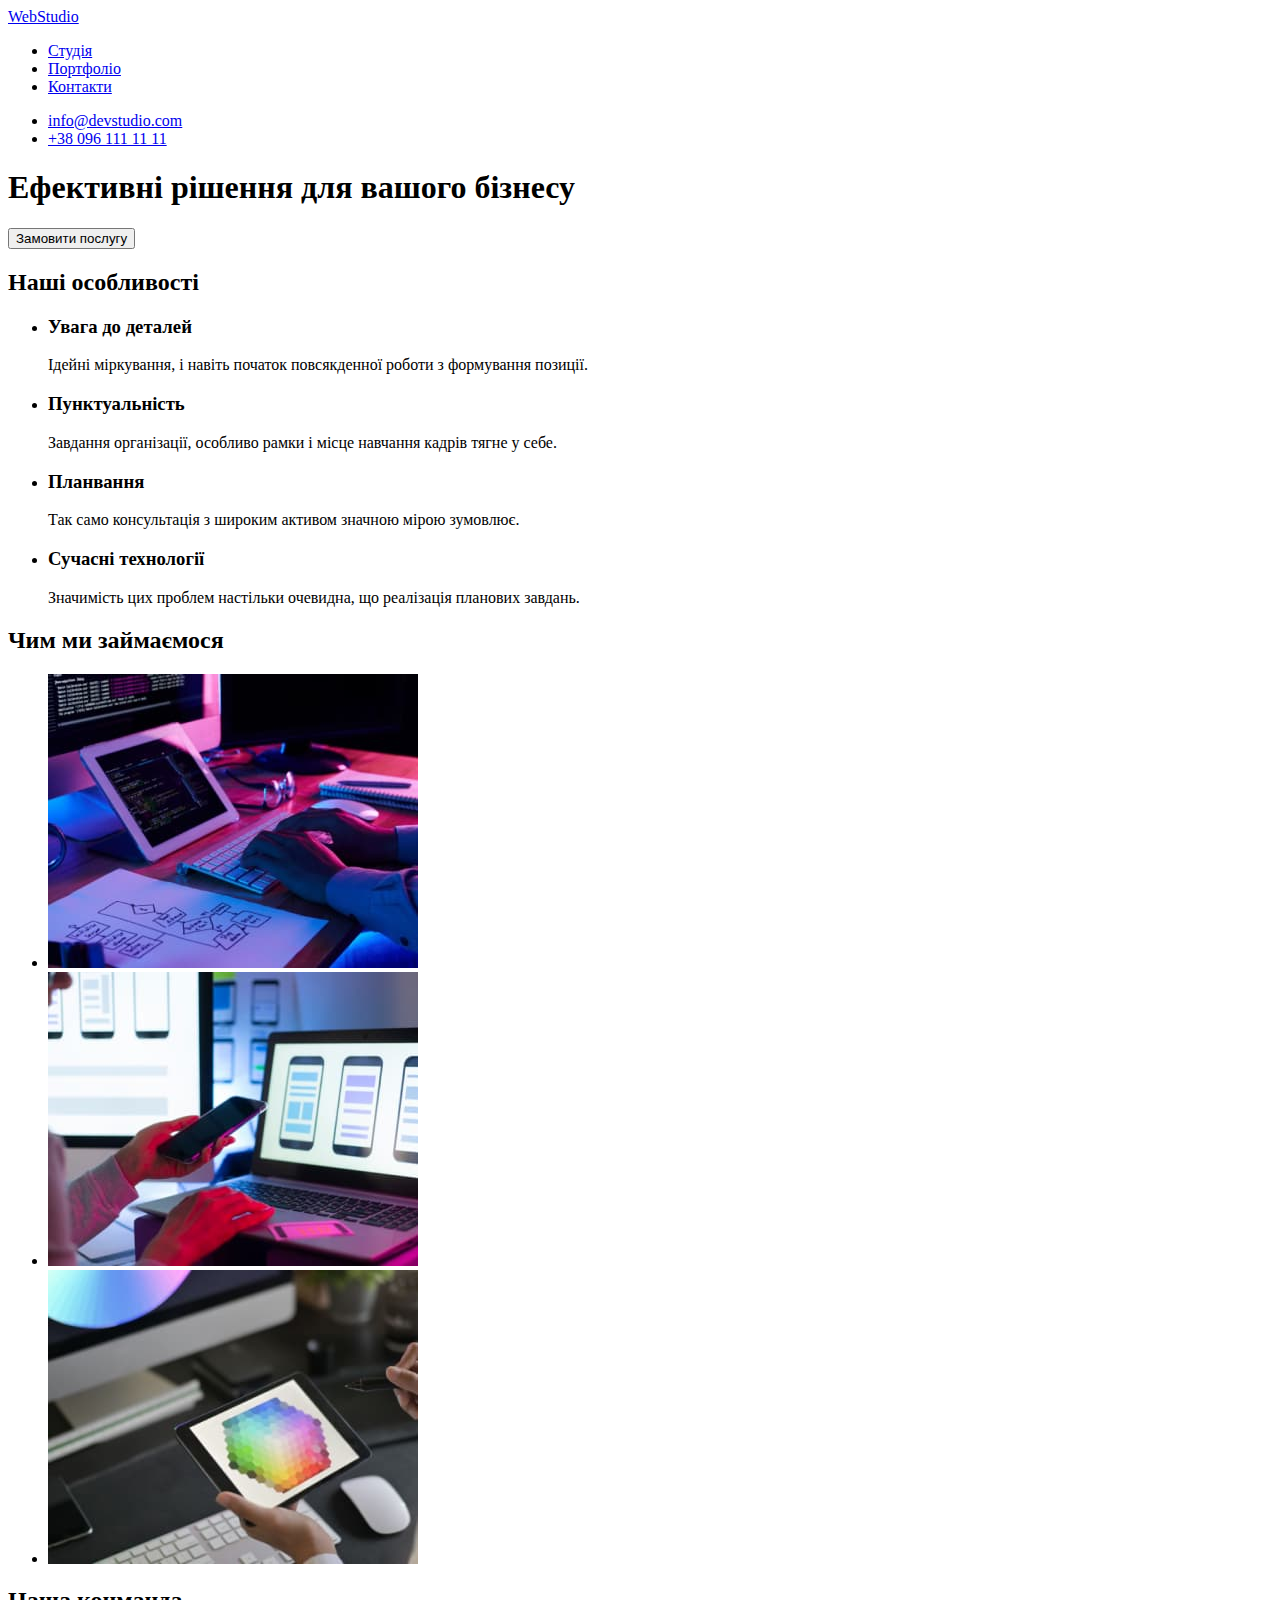
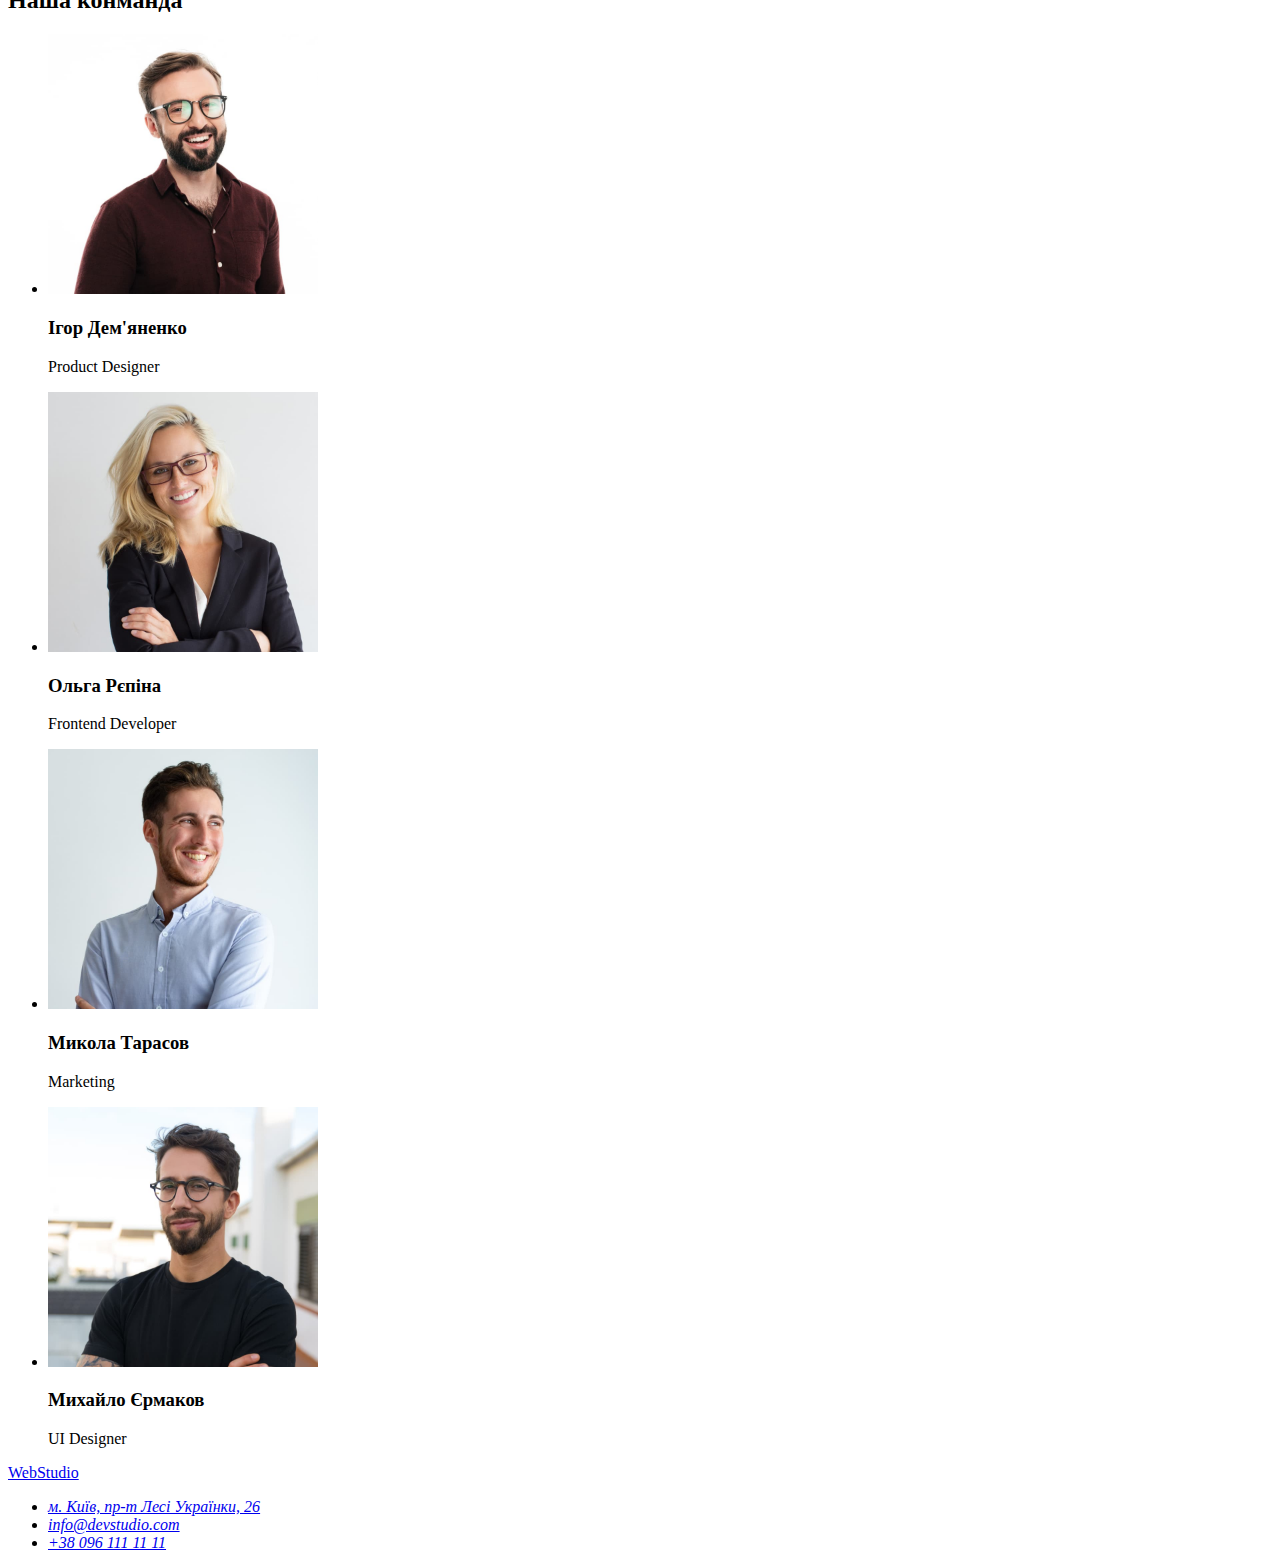
==== index.html @ 5c461deb "Clone hw-01" ====
<!DOCTYPE html>
<html lang="uk">
<head>
    <meta charset="UTF-8">
    <meta http-equiv="X-UA-Compatible" content="IE=edge">
    <meta name="viewport" content="width=device-width, initial-scale=1.0">
    <title>Document</title>
</head>
<body>
    <!-- шапка сайта -->
    <header>
        <!-- навігація -->
        <nav>
            <a href="./index.html">
                WebStudio
            </a>
            <ul>
                <li><a href="./index.html">Студія</a></li>
                <li><a href="#">Портфоліо</a></li>
                <li><a href="#">Контакти</a></li>
            </ul>
        </nav>
            <ul>
                <li><a href="mailto:info@devstudio.com" lang="en">info@devstudio.com</a></li>
                <li><a href="tel:+380961111111">+38 096 111 11 11</a></li>
            </ul>

    </header>
    
    <!-- основний контент -->
    <main>
        <section>
            <h1>
                Ефективні рішення для вашого бізнесу
            </h1>
            <button type="button">
                Замовити послугу
            </button>
        </section>

        <section>
            <h2>Наші  особливості</h2>
            <ul>
                <li>
                    <h3>Увага до деталей</h3>
                    <p>Ідейні міркування, і навіть початок повсякденної роботи з формування позиції.</p>
                </li>
                <li>
                    <h3>Пунктуальність</h3>
                    <p>Завдання організації, особливо рамки і місце навчання кадрів тягне у себе.</p>
                </li>
                <li>
                    <h3>Планвання</h3>
                    <p>Так само консультація з широким активом значною мірою зумовлює.</p>
                </li>
                <li>
                    <h3>Сучасні технології</h3>
                    <p>Значимість цих проблем настільки очевидна, що реалізація планових завдань.</p>
                </li>
            </ul>
        </section>

        <section>
            <h2>Чим ми займаємося</h2>
            <ul>
                <li><img src="./images/person-is-typing.jpg" alt="людина друкує на комп'ютерів" width="370"> </li>
                <li><img src="./images/man-looks-at-the-phone.jpg" alt="людина дивиться в телефон" width="370"> </li>
                <li><img src="./images/man-looks-at-a-tablet.jpg" alt="людина дивиться на планшет" width="370"> </li>
            </ul>
        </section>

        <section>
            <h2>Наша конманда</h2>
            <ul>
                <li>
                    <img src="./images/photo-of-person1.jpg" alt="Ігор Дем'яненко" width="270">
                    <h3>Ігор Дем'яненко</h3>
                    <p>Product Designer</p>
                </li>
                <li>
                    <img src="./images/photo-of-person2.jpg" alt="Ольга Рєпіна" width="270">
                    <h3>Ольга Рєпіна</h3>
                    <p>Frontend Developer</p>
                </li>
                <li>
                    <img src="./images/photo-of-person3.jpg" alt="Микола Тарасов" width="270">
                    <h3>Микола Тарасов</h3>
                    <p>Marketing</p>
                </li>
                <li>
                    <img src="./images/photo-of-person4.jpg" alt="Михайло Єрмаков" width="270">
                    <h3>Михайло Єрмаков</h3>
                    <p>UI Designer</p>
                </li>
            </ul>
        </section>
    </main>
    <!-- Футер -->
    <footer>
        <a href="./index.html">
            WebStudio
        </a>
        <address>
            <ul>
                <li> <a href="https://goo.gl/maps/CPtrU1FHBa2aNyZL9" 
                    target="_blank" 
                    rel="noopener noreferrer nofollow">
                    м. Київ, пр-т Лесі Українки, 26</a></li>
                <li><a href="mailto:info@devstudio.com" lang="en">info@devstudio.com</a></li>
                <li><a href="tel:+380961111111">+38 096 111 11 11</a></li>
            </ul>
        </address>
    </footer>
</body>
</html>
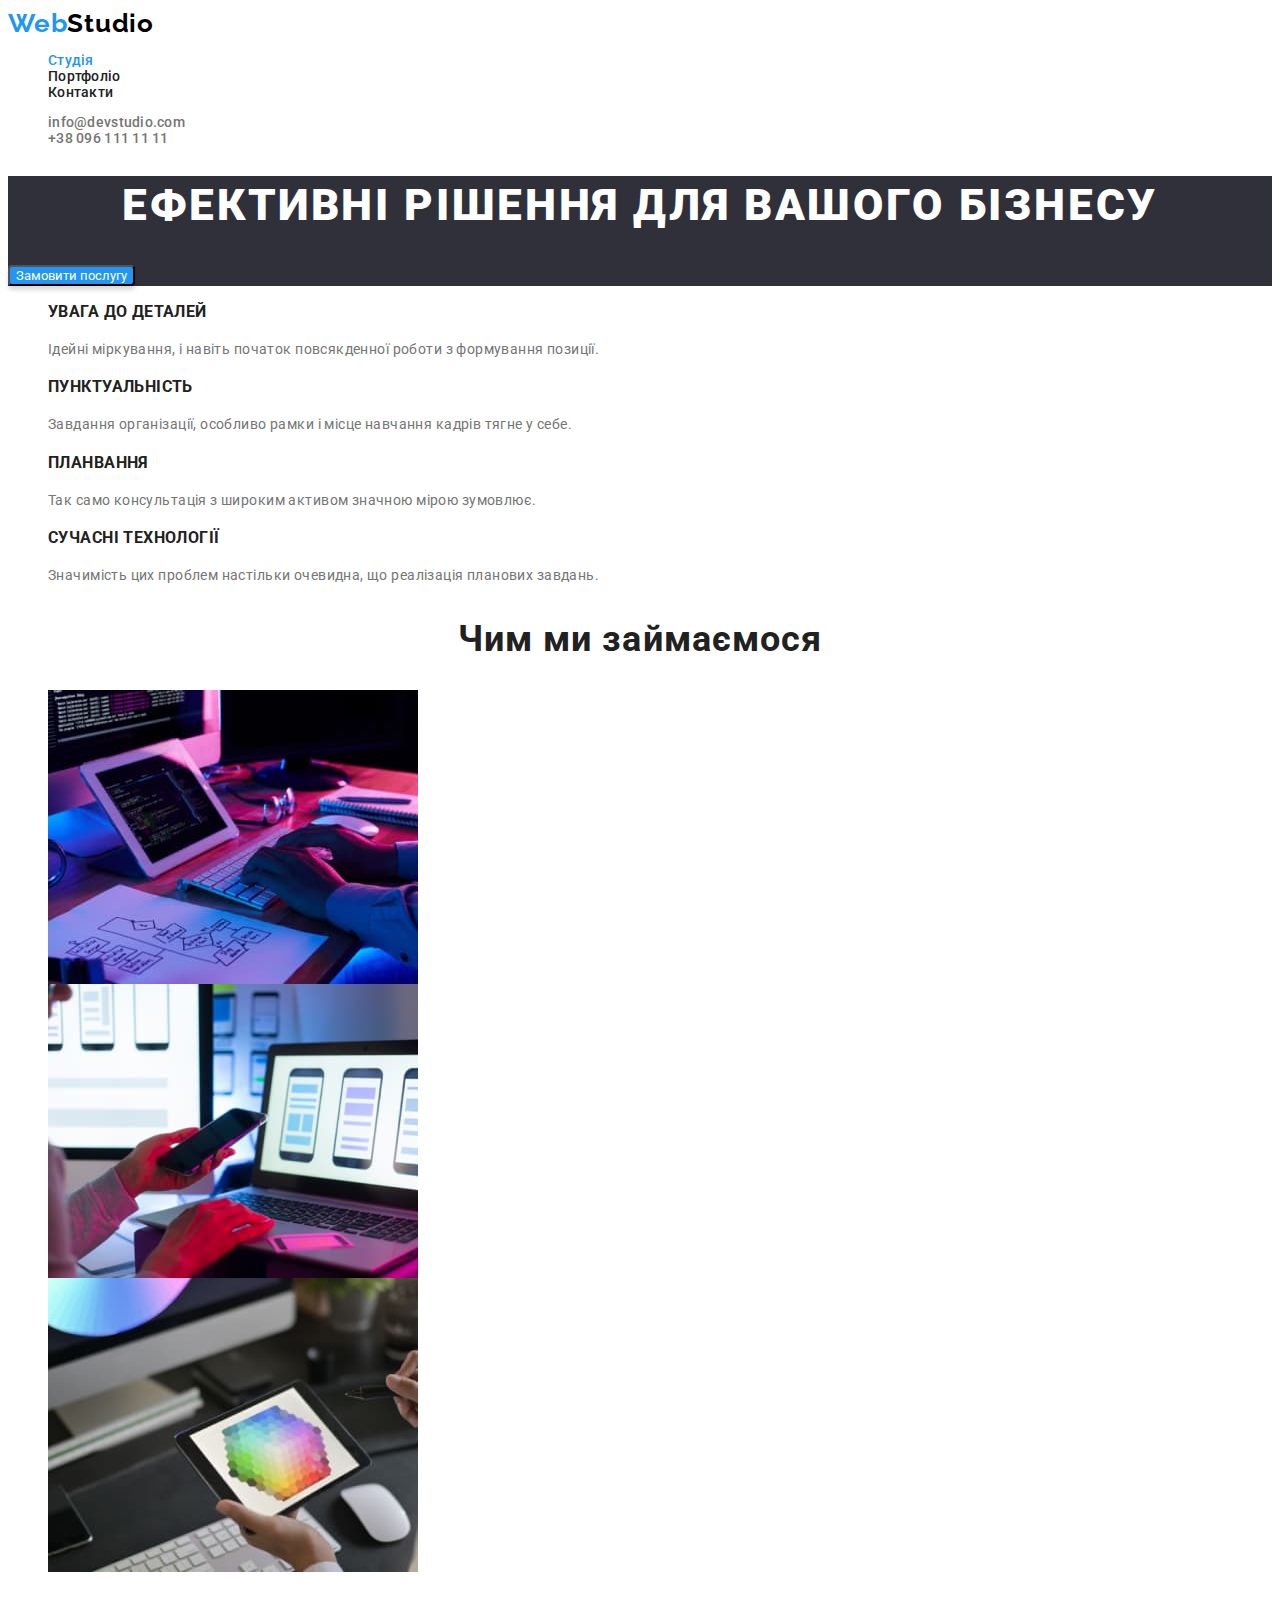
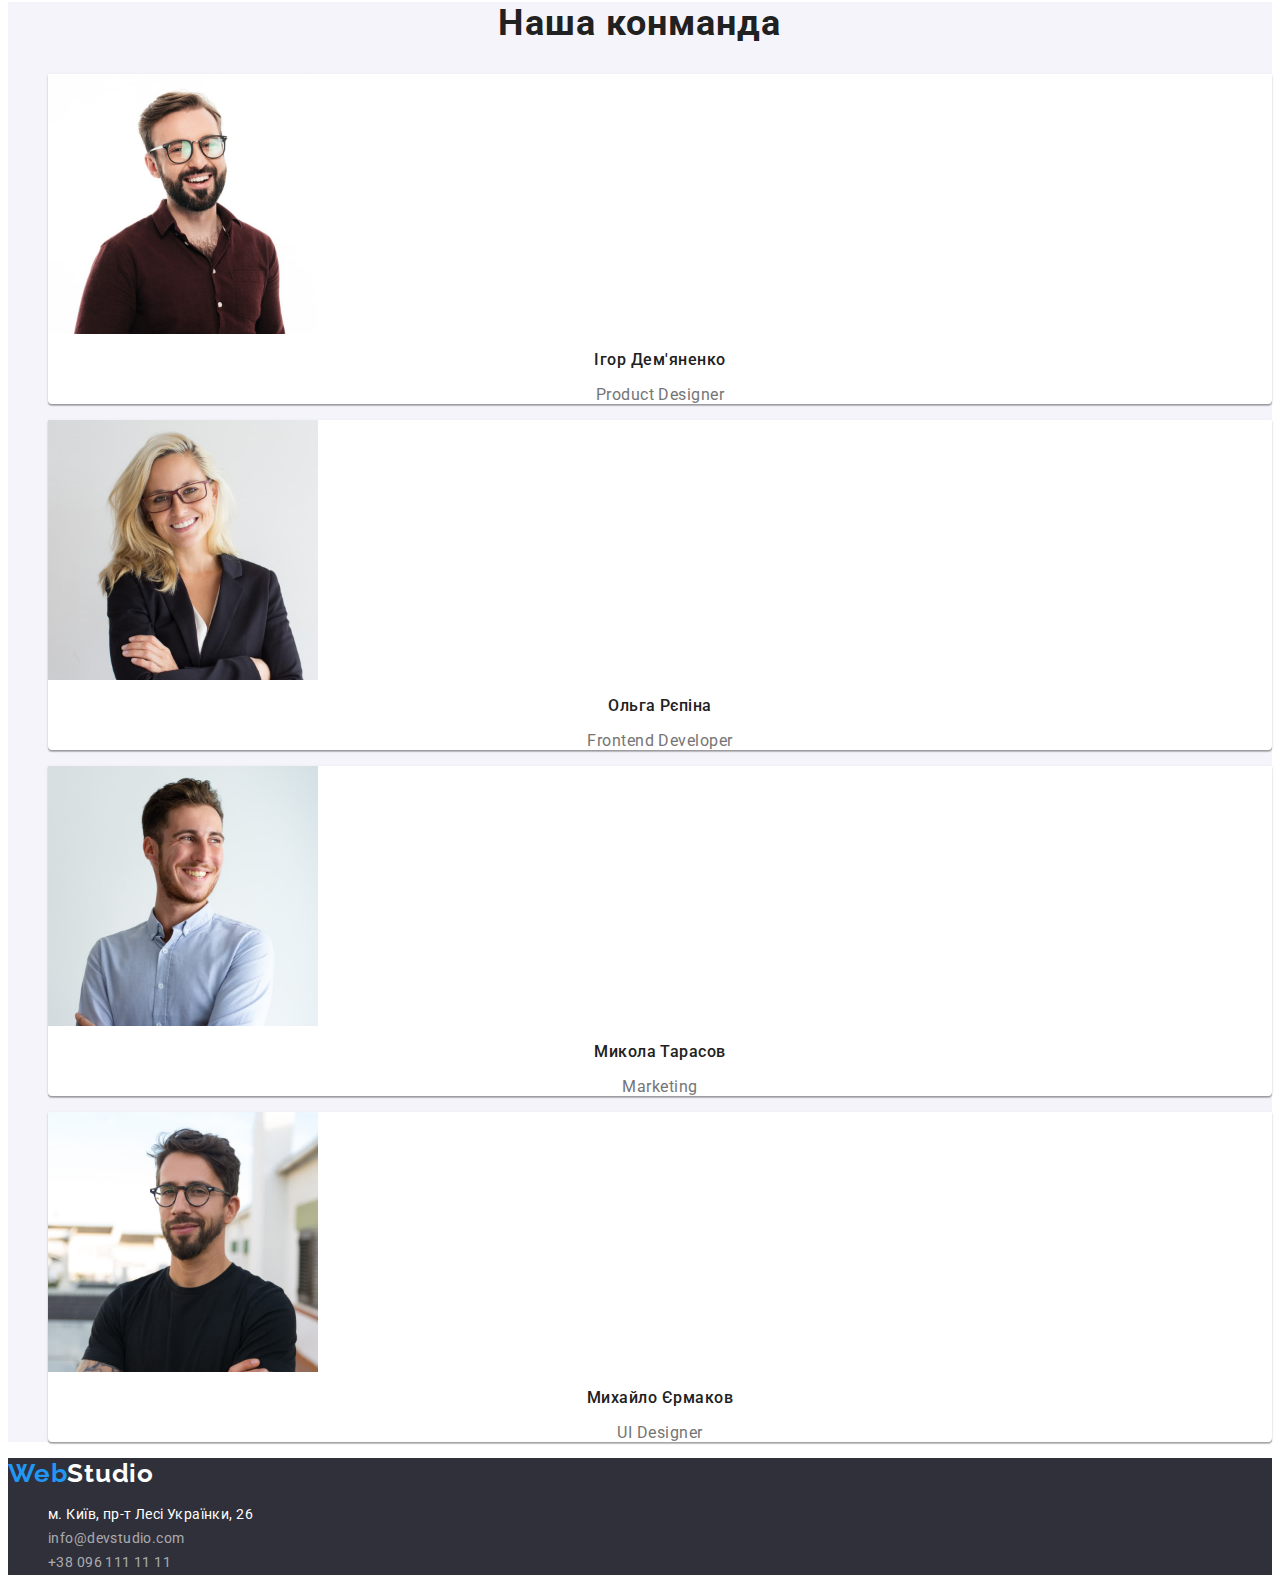
==== commit ed879923: "done all tasks" ====
--- a/index.html
+++ b/index.html
@@ -5,111 +5,116 @@
     <meta http-equiv="X-UA-Compatible" content="IE=edge">
     <meta name="viewport" content="width=device-width, initial-scale=1.0">
     <title>Document</title>
+    <link rel="preconnect" href="https://fonts.googleapis.com">
+    <link rel="preconnect" href="https://fonts.gstatic.com" crossorigin>
+    <link href="https://fonts.googleapis.com/css2?family=Raleway:wght@700&family=Roboto:wght@400;500;700;900&display=swap"
+        rel="stylesheet">
+    <link rel="stylesheet" href="./css/styles.css">
 </head>
 <body>
     <!-- шапка сайта -->
-    <header>
+    <header class="page-header">
         <!-- навігація -->
-        <nav>
-            <a href="./index.html">
-                WebStudio
+        <nav class="page-nav">
+            <a class="link page-logo" href="./index.html">
+                <span class="logo-web">Web</span>Studio
             </a>
-            <ul>
-                <li><a href="./index.html">Студія</a></li>
-                <li><a href="#">Портфоліо</a></li>
-                <li><a href="#">Контакти</a></li>
+            <ul class="header-nav">
+                <li class="current-page"><a class="link studio" href="./index.html">Студія</a></li>
+                <li><a class="link portfolio" href="./portfolio.html">Портфоліо</a></li>
+                <li><a class="link contact" href="#">Контакти</a></li>
             </ul>
         </nav>
-            <ul>
-                <li><a href="mailto:info@devstudio.com" lang="en">info@devstudio.com</a></li>
-                <li><a href="tel:+380961111111">+38 096 111 11 11</a></li>
+            <ul class="mail-tel">
+                <li><a class="link mailto" href="mailto:info@devstudio.com" lang="en">info@devstudio.com</a></li>
+                <li><a class="link tel" href="tel:+380961111111">+38 096 111 11 11</a></li>
             </ul>
 
     </header>
     
     <!-- основний контент -->
     <main>
-        <section>
-            <h1>
+        <section class="first-section">
+            <h1 class="effect-solut"> 
                 Ефективні рішення для вашого бізнесу
             </h1>
-            <button type="button">
+            <button class="open-btn" type="button">
                 Замовити послугу
             </button>
         </section>
 
-        <section>
-            <h2>Наші  особливості</h2>
-            <ul>
+        <section class="second-section"> 
+            <h2 class="our-features">Наші  особливості</h2>
+            <ul class="secd-sect-list">
                 <li>
-                    <h3>Увага до деталей</h3>
-                    <p>Ідейні міркування, і навіть початок повсякденної роботи з формування позиції.</p>
+                    <h3 class="secd-sect-title">Увага до деталей</h3>
+                    <p class="secd-sect-text">Ідейні міркування, і навіть початок повсякденної роботи з формування позиції.</p>
                 </li>
                 <li>
-                    <h3>Пунктуальність</h3>
-                    <p>Завдання організації, особливо рамки і місце навчання кадрів тягне у себе.</p>
+                    <h3 class="secd-sect-title">Пунктуальність</h3>
+                    <p class="secd-sect-text">Завдання організації, особливо рамки і місце навчання кадрів тягне у себе.</p>
                 </li>
                 <li>
-                    <h3>Планвання</h3>
-                    <p>Так само консультація з широким активом значною мірою зумовлює.</p>
+                    <h3 class="secd-sect-title">Планвання</h3>
+                    <p class="secd-sect-text">Так само консультація з широким активом значною мірою зумовлює.</p>
                 </li>
                 <li>
-                    <h3>Сучасні технології</h3>
-                    <p>Значимість цих проблем настільки очевидна, що реалізація планових завдань.</p>
+                    <h3 class="secd-sect-title">Сучасні технології</h3>
+                    <p class="secd-sect-text">Значимість цих проблем настільки очевидна, що реалізація планових завдань.</p>
                 </li>
             </ul>
         </section>
 
-        <section>
-            <h2>Чим ми займаємося</h2>
-            <ul>
+        <section class="thrid-section">
+            <h2 class="what-we-do">Чим ми займаємося</h2>
+            <ul class="thrid-sec-list">
                 <li><img src="./images/person-is-typing.jpg" alt="людина друкує на комп'ютерів" width="370"> </li>
                 <li><img src="./images/man-looks-at-the-phone.jpg" alt="людина дивиться в телефон" width="370"> </li>
                 <li><img src="./images/man-looks-at-a-tablet.jpg" alt="людина дивиться на планшет" width="370"> </li>
             </ul>
         </section>
 
-        <section>
-            <h2>Наша конманда</h2>
-            <ul>
-                <li>
+        <section class="fourth-section">
+            <h2 class="our-team">Наша конманда</h2>
+            <ul class="fourth-sec-list">
+                <li class="fourth-sec-items">
                     <img src="./images/photo-of-person1.jpg" alt="Ігор Дем'яненко" width="270">
-                    <h3>Ігор Дем'яненко</h3>
-                    <p>Product Designer</p>
+                    <h3 class="name-teammate">Ігор Дем'яненко</h3>
+                    <p class="prof-teammate">Product Designer</p>
                 </li>
-                <li>
+                <li class="fourth-sec-items">
                     <img src="./images/photo-of-person2.jpg" alt="Ольга Рєпіна" width="270">
-                    <h3>Ольга Рєпіна</h3>
-                    <p>Frontend Developer</p>
+                    <h3 class="name-teammate">Ольга Рєпіна</h3>
+                    <p class="prof-teammate">Frontend Developer</p>
                 </li>
-                <li>
+                <li class="fourth-sec-items">
                     <img src="./images/photo-of-person3.jpg" alt="Микола Тарасов" width="270">
-                    <h3>Микола Тарасов</h3>
-                    <p>Marketing</p>
+                    <h3 class="name-teammate">Микола Тарасов</h3>
+                    <p class="prof-teammate">Marketing</p>
                 </li>
-                <li>
+                <li class="fourth-sec-items">
                     <img src="./images/photo-of-person4.jpg" alt="Михайло Єрмаков" width="270">
-                    <h3>Михайло Єрмаков</h3>
-                    <p>UI Designer</p>
+                    <h3 class="name-teammate">Михайло Єрмаков</h3>
+                    <p class="prof-teammate">UI Designer</p>
                 </li>
             </ul>
         </section>
     </main>
     <!-- Футер -->
-    <footer>
-        <a href="./index.html">
-            WebStudio
+    <footer class="address-block">
+        <a class="link page-logo-footer" href="./index.html">
+            <span class="logo-web">Web</span>Studio
         </a>
         <address>
-            <ul>
-                <li> <a href="https://goo.gl/maps/CPtrU1FHBa2aNyZL9" 
+            <ul class="footer-contacts">
+                <li> <a class="link geoloc" href="https://goo.gl/maps/CPtrU1FHBa2aNyZL9" 
                     target="_blank" 
                     rel="noopener noreferrer nofollow">
                     м. Київ, пр-т Лесі Українки, 26</a></li>
-                <li><a href="mailto:info@devstudio.com" lang="en">info@devstudio.com</a></li>
-                <li><a href="tel:+380961111111">+38 096 111 11 11</a></li>
+                <li class="mail-tel"><a class="link footer-mail" href="mailto:info@devstudio.com" lang="en">info@devstudio.com</a></li>
+                <li class="mail-tel"><a class="link footer-tel" href="tel:+380961111111">+38 096 111 11 11</a></li>
             </ul>
         </address>
     </footer>
 </body>
-</html>+</html>
--- a/css/styles.css
+++ b/css/styles.css
@@ -0,0 +1,231 @@
+/* стилі головної сторінки, хедера і футера */
+
+:root {
+    --dark-color: #212121;
+    --grey-color: #757575;
+}
+
+body {
+    font-family: 'Roboto', sans-serif;
+    background-color: #ffffff;
+    color: var(--grey-color);
+}
+
+.page-header {
+    font-weight: 500;
+    font-size: 14px;
+    line-height: 1.14;
+    letter-spacing: 0.02em;
+    color: var(--nav-color);
+}
+
+.page-logo {
+    font-family: 'Raleway';
+    font-weight: 700;
+    font-size: 26px;
+    line-height: 1.19;
+    letter-spacing: 0.03em;
+    color: #000;
+    
+}
+
+.logo-web {
+    color: #2196F3;
+}
+
+.header-nav a:hover,
+.header-nav a:focus, 
+.mail-tel a:hover,
+.mail-tel a:focus {
+    color: #2196F3;
+}
+
+li.current-page a{
+    color: #2196F3;
+}
+
+.header-nav, .mail-tel{
+    list-style: none;
+}
+
+.studio,.portfolio,.contact {
+    color: var(--dark-color)
+}
+
+.mailto,.tel {
+    color: var(--grey-color)
+}
+
+.link {
+    text-decoration: none;
+}
+
+.first-section {
+    background-color: #2F303A;
+}
+
+.effect-solut {
+    color:#ffffff;
+    font-weight: 900;
+    font-size: 44px;
+    line-height: 1.36;
+    text-align: center;
+    letter-spacing: 0.06em;
+    text-transform: uppercase;
+}
+
+.open-btn {
+    font-family:'Roboto', sans-serif;
+    cursor: pointer;
+    color: #ffffff;
+    background-color: #2196F3;
+    box-shadow: 0px 4px 4px rgba(0, 0, 0, 0.15);
+    border-radius: 4px;
+}
+
+.second-section {
+    font-size: 14px;
+    letter-spacing: 0.03em;
+    
+}
+
+.our-features {
+    display: none;
+}
+
+.secd-sect-list {
+    list-style: none;
+}
+
+.secd-sect-title {
+    font-weight: 700;
+    line-height: 1.14;
+    text-transform: uppercase;
+    color: var(--dark-color);
+}
+
+.secd-sect-text {
+    line-height: 1.71;
+}
+
+.what-we-do {
+    color: var(--dark-color);
+    font-weight: 700;
+    font-size: 36px;
+    line-height: 1.17;
+    text-align: center;
+    letter-spacing: 0.03em;
+}
+
+.thrid-sec-list {
+    list-style: none;
+}
+
+.fourth-section {
+    background: #F5F4FA;
+}
+
+img {
+    display: block;
+}
+
+.our-team {
+    font-weight: 700;
+    font-size: 36px;
+    line-height: 1.17;
+    text-align: center;
+    letter-spacing: 0.03em;
+    color: var(--dark-color);
+}
+
+.fourth-sec-list {
+    list-style: none;
+}
+
+.fourth-sec-items {
+    background-color: #ffffff;
+    box-shadow: 0px 1px 3px rgba(0, 0, 0, 0.12), 0px 1px 1px rgba(0, 0, 0, 0.14), 0px 2px 1px rgba(0, 0, 0, 0.2);
+    border-radius: 0px 0px 4px 4px;
+    font-size: 16px;
+    line-height: 1.19;
+    text-align: center;
+    letter-spacing: 0.03em;
+}
+
+.name-teammate {
+    font-weight: 500;
+    font-size: 16px;
+    color: var(--dark-color);
+}
+
+.address-block {
+    background: #2F303A;
+}
+
+.page-logo-footer {
+    font-family: 'Raleway';
+    font-weight: 700;
+    font-size: 26px;
+    line-height: 1.19;
+    letter-spacing: 0.03em;
+    color: #fff;
+}
+
+.footer-contacts {
+    list-style: none;
+    font-style: normal;
+    font-size: 14px;
+    line-height: 1.71;
+    letter-spacing: 0.03em;
+    
+}
+
+.geoloc {
+    color: #FFFFFF;
+}
+
+.footer-mail, .footer-tel {
+    color: rgba(255, 255, 255, 0.6);
+}
+
+/* стилі сторінки портфоліо */
+
+.portfolio-title {
+    display: none;
+}
+
+.portfolio-filter button:hover,
+.portfolio-filter button:focus {
+    color: #fff;
+    background-color: #2196F3;
+}
+
+.portfolio-filter {
+    list-style: none;
+    font-weight: 500;
+    font-size: 16px;
+    line-height: 1.63;
+    letter-spacing: 0.03em;
+    background: #F5F4FA;
+    border-radius: 4px;
+    color: var(--dark-color)
+}
+
+.portfolio-list {
+    list-style: none;
+}
+
+.portfolio-list-title {
+    font-weight: 700;
+    font-size: 18px;
+    line-height: 2;
+    letter-spacing: 0.06em;
+    color: var(--dark-color);
+}
+
+.portfolio-list-text {
+    font-size: 16px;
+    line-height: 1.88;
+    letter-spacing: 0.03em;
+    color: var(--grey-color);
+}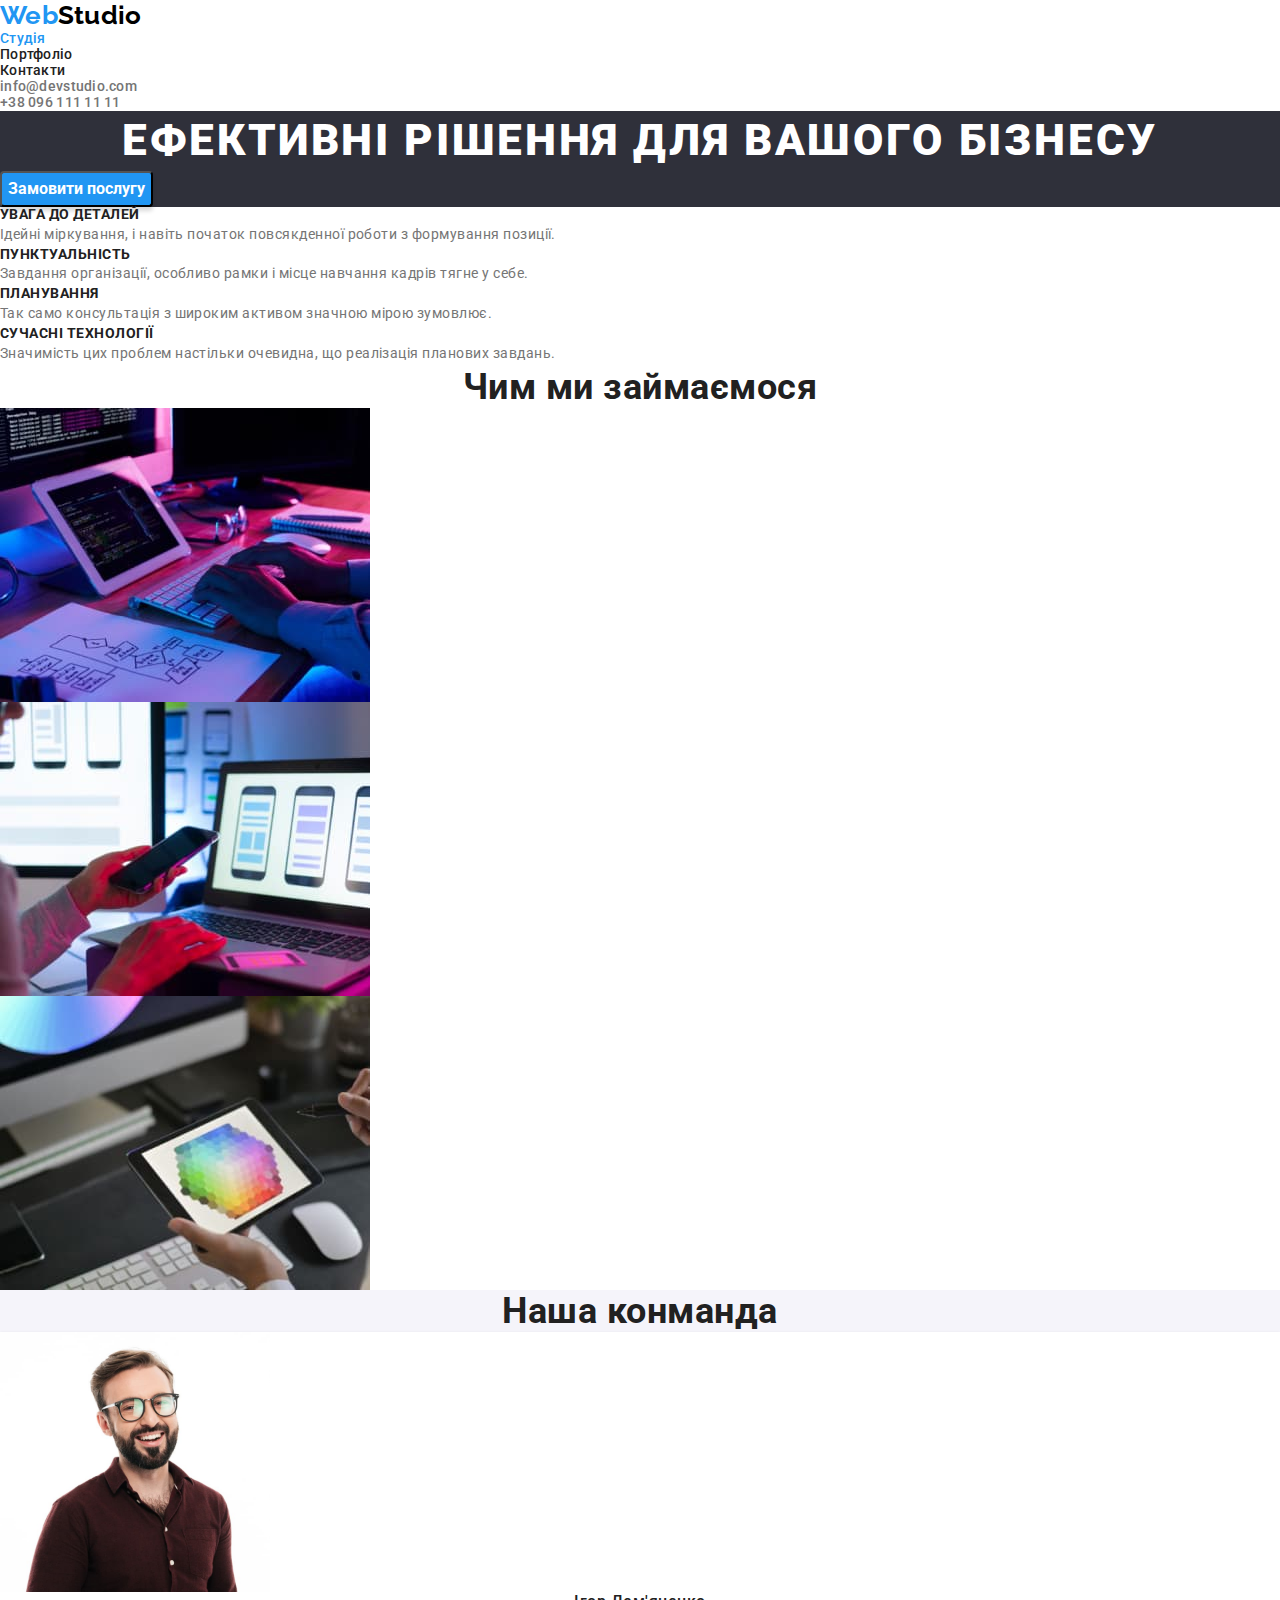
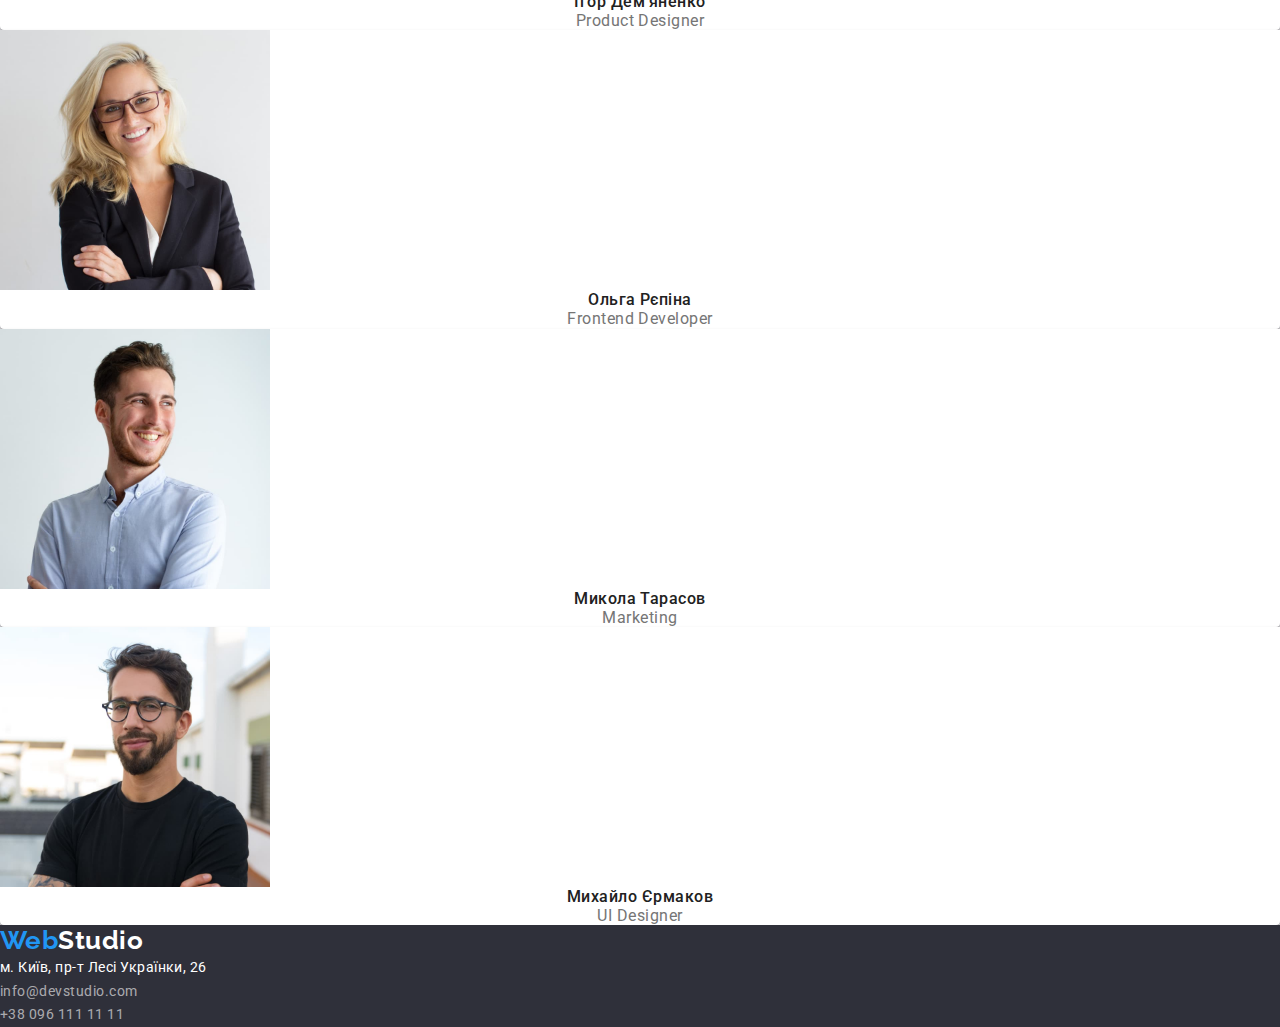
==== commit b3dced20: "add normilized, make some changes" ====
--- a/index.html
+++ b/index.html
@@ -5,6 +5,7 @@
     <meta http-equiv="X-UA-Compatible" content="IE=edge">
     <meta name="viewport" content="width=device-width, initial-scale=1.0">
     <title>Document</title>
+    <link rel="stylesheet" href="https://cdn.jsdelivr.net/npm/modern-normalize@1.1.0/modern-normalize.min.css">
     <link rel="preconnect" href="https://fonts.googleapis.com">
     <link rel="preconnect" href="https://fonts.gstatic.com" crossorigin>
     <link href="https://fonts.googleapis.com/css2?family=Raleway:wght@700&family=Roboto:wght@400;500;700;900&display=swap"
@@ -55,7 +56,7 @@
                     <p class="secd-sect-text">Завдання організації, особливо рамки і місце навчання кадрів тягне у себе.</p>
                 </li>
                 <li>
-                    <h3 class="secd-sect-title">Планвання</h3>
+                    <h3 class="secd-sect-title">Планування</h3>
                     <p class="secd-sect-text">Так само консультація з широким активом значною мірою зумовлює.</p>
                 </li>
                 <li>
--- a/css/styles.css
+++ b/css/styles.css
@@ -1,13 +1,36 @@
 /* стилі головної сторінки, хедера і футера */
+
+h1,
+h2,
+h3,
+h4,
+p {
+    margin-top: 0;
+    margin-bottom: 0;
+}
+
+ul,
+ol {
+    margin-top: 0;
+    margin-bottom: 0;
+    padding-left: 0;
+}
 
 :root {
     --dark-color: #212121;
     --grey-color: #757575;
+    --another-grey: #2F303A;
+    --black-color: #000;
+    --blue-color: #2196F3;
+    --white-color: #ffffff;
+    --another-white: #F5F4FA;
+
 }
 
 body {
     font-family: 'Roboto', sans-serif;
-    background-color: #ffffff;
+    background-color: var(--white-color);
+    letter-spacing: 0.03em;
     color: var(--grey-color);
 }
 
@@ -16,32 +39,30 @@
     font-size: 14px;
     line-height: 1.14;
     letter-spacing: 0.02em;
-    color: var(--nav-color);
 }
 
 .page-logo {
-    font-family: 'Raleway';
+    font-family: 'Raleway', sans-serif;
     font-weight: 700;
     font-size: 26px;
     line-height: 1.19;
-    letter-spacing: 0.03em;
-    color: #000;
+    color: var(--black-color);
     
 }
 
 .logo-web {
-    color: #2196F3;
+    color: var(--blue-color);
 }
 
 .header-nav a:hover,
 .header-nav a:focus, 
 .mail-tel a:hover,
 .mail-tel a:focus {
-    color: #2196F3;
+    color: var(--blue-color);
 }
 
 li.current-page a{
-    color: #2196F3;
+    color: var(--blue-color);
 }
 
 .header-nav, .mail-tel{
@@ -61,11 +82,11 @@
 }
 
 .first-section {
-    background-color: #2F303A;
+    background-color: var(--another-grey);
 }
 
 .effect-solut {
-    color:#ffffff;
+    color:var(--white-color);
     font-weight: 900;
     font-size: 44px;
     line-height: 1.36;
@@ -75,22 +96,33 @@
 }
 
 .open-btn {
-    font-family:'Roboto', sans-serif;
+    font-family: inherit;
     cursor: pointer;
-    color: #ffffff;
-    background-color: #2196F3;
+    color: var(--white-color);
+    font-weight: 700;
+    font-size: 16px;
+    line-height: 1.88;
+    background-color: var(--blue-color);
     box-shadow: 0px 4px 4px rgba(0, 0, 0, 0.15);
     border-radius: 4px;
 }
 
 .second-section {
     font-size: 14px;
-    letter-spacing: 0.03em;
     
 }
 
 .our-features {
-    display: none;
+    position: absolute;
+    white-space: nowrap;
+    width: 1px;
+    height: 1px;
+    overflow: hidden;
+    border: 0;
+    padding: 0;
+    clip: rect(0 0 0 0);
+    clip-path: inset(50%);
+    margin: -1px;
 }
 
 .secd-sect-list {
@@ -99,12 +131,14 @@
 
 .secd-sect-title {
     font-weight: 700;
+    font-size: 14px;
     line-height: 1.14;
     text-transform: uppercase;
     color: var(--dark-color);
 }
 
 .secd-sect-text {
+    font-size: 14px;
     line-height: 1.71;
 }
 
@@ -114,7 +148,6 @@
     font-size: 36px;
     line-height: 1.17;
     text-align: center;
-    letter-spacing: 0.03em;
 }
 
 .thrid-sec-list {
@@ -122,7 +155,7 @@
 }
 
 .fourth-section {
-    background: #F5F4FA;
+    background: var(--another-white);
 }
 
 img {
@@ -134,7 +167,6 @@
     font-size: 36px;
     line-height: 1.17;
     text-align: center;
-    letter-spacing: 0.03em;
     color: var(--dark-color);
 }
 
@@ -143,13 +175,12 @@
 }
 
 .fourth-sec-items {
-    background-color: #ffffff;
+    background-color: var(--white-color);
     box-shadow: 0px 1px 3px rgba(0, 0, 0, 0.12), 0px 1px 1px rgba(0, 0, 0, 0.14), 0px 2px 1px rgba(0, 0, 0, 0.2);
     border-radius: 0px 0px 4px 4px;
     font-size: 16px;
     line-height: 1.19;
     text-align: center;
-    letter-spacing: 0.03em;
 }
 
 .name-teammate {
@@ -159,16 +190,15 @@
 }
 
 .address-block {
-    background: #2F303A;
+    background: var(--another-grey);
 }
 
 .page-logo-footer {
-    font-family: 'Raleway';
+    font-family: 'Raleway', sans-serif;
     font-weight: 700;
     font-size: 26px;
     line-height: 1.19;
-    letter-spacing: 0.03em;
-    color: #fff;
+    color: var(--white-color);
 }
 
 .footer-contacts {
@@ -176,12 +206,10 @@
     font-style: normal;
     font-size: 14px;
     line-height: 1.71;
-    letter-spacing: 0.03em;
-    
 }
 
 .geoloc {
-    color: #FFFFFF;
+    color: var(--white-color);
 }
 
 .footer-mail, .footer-tel {
@@ -191,24 +219,39 @@
 /* стилі сторінки портфоліо */
 
 .portfolio-title {
-    display: none;
+    position: absolute;
+    white-space: nowrap;
+    width: 1px;
+    height: 1px;
+    overflow: hidden;
+    border: 0;
+    padding: 0;
+    clip: rect(0 0 0 0);
+    clip-path: inset(50%);
+    margin: -1px;
 }
 
 .portfolio-filter button:hover,
 .portfolio-filter button:focus {
-    color: #fff;
-    background-color: #2196F3;
+    color: var(--white-color);
+    background-color: var(--blue-color);
 }
 
 .portfolio-filter {
     list-style: none;
+    
+}
+
+.portfolio-filter-btn {
+    font-family: inherit;
+    cursor: pointer;
     font-weight: 500;
     font-size: 16px;
     line-height: 1.63;
-    letter-spacing: 0.03em;
-    background: #F5F4FA;
+    background-color: var(--another-white);
     border-radius: 4px;
-    color: var(--dark-color)
+    color: var(--dark-color);
+    border-color: var(--another-white);
 }
 
 .portfolio-list {
@@ -226,6 +269,5 @@
 .portfolio-list-text {
     font-size: 16px;
     line-height: 1.88;
-    letter-spacing: 0.03em;
     color: var(--grey-color);
 }